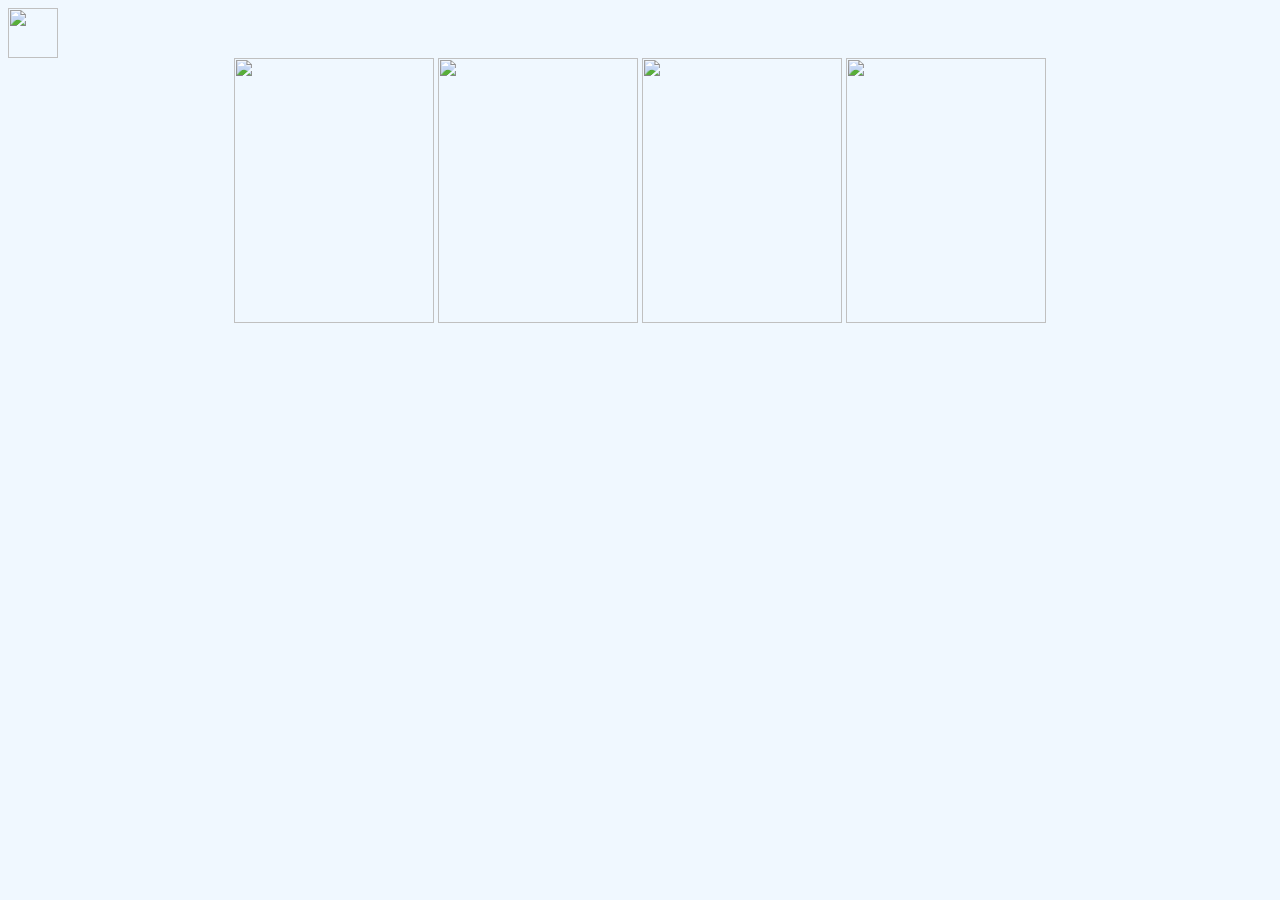
==== areasgeometria.html @ 4b8b3829 "Add files via upload" ====
<html>
    <title>CalMath</title>
    <link rel="stylesheet" type="text/css" href="cssdoapp.css">
    <head>
    
    </head>
    <body>
        <div class="voltar">
            <a href="segundatela.html"><img src="https://www.unta-cs.com/public/images/back.png" width=50 height=50 /></a>
        </div>
        <center>
        <div>
            <a href="circulogeo.html"><img src="https://i.imgur.com/2fMbchx.jpg" width=200 height=265 /></a>
            <a href="quadradogeo.html"><img src="https://i.imgur.com/9cL5fL0.jpg" width=200 height=265 /></a>
            <a href="triangulogeo.html"><img src="https://i.imgur.com/pUqbetu.jpg" width=200 height=265 /></a>
            <a href="trapeziogeo.html"><img src="https://i.imgur.com/9vlS56T.jpg" width=200 height=265 /></a>
        </div>
        </center>
    </body>
</html>
---- cssdoapp.css ----
body{
    background: url('https://2.bp.blogspot.com/-6K62Nr_2pYA/V6l5LZYFATI/AAAAAAAADU4/cnlj8vx1H1IoEXvjd3t_MMIbsTkN69omACLcB/s1920/red_nylon_canvas_fabric-1920x1200.jpg') no-repeat fixed;
    background-color: aliceblue;
    color: white;
    font-family: 'Times New Roman', Times, serif;
}

#btn{
    margin-top: -20%;
}
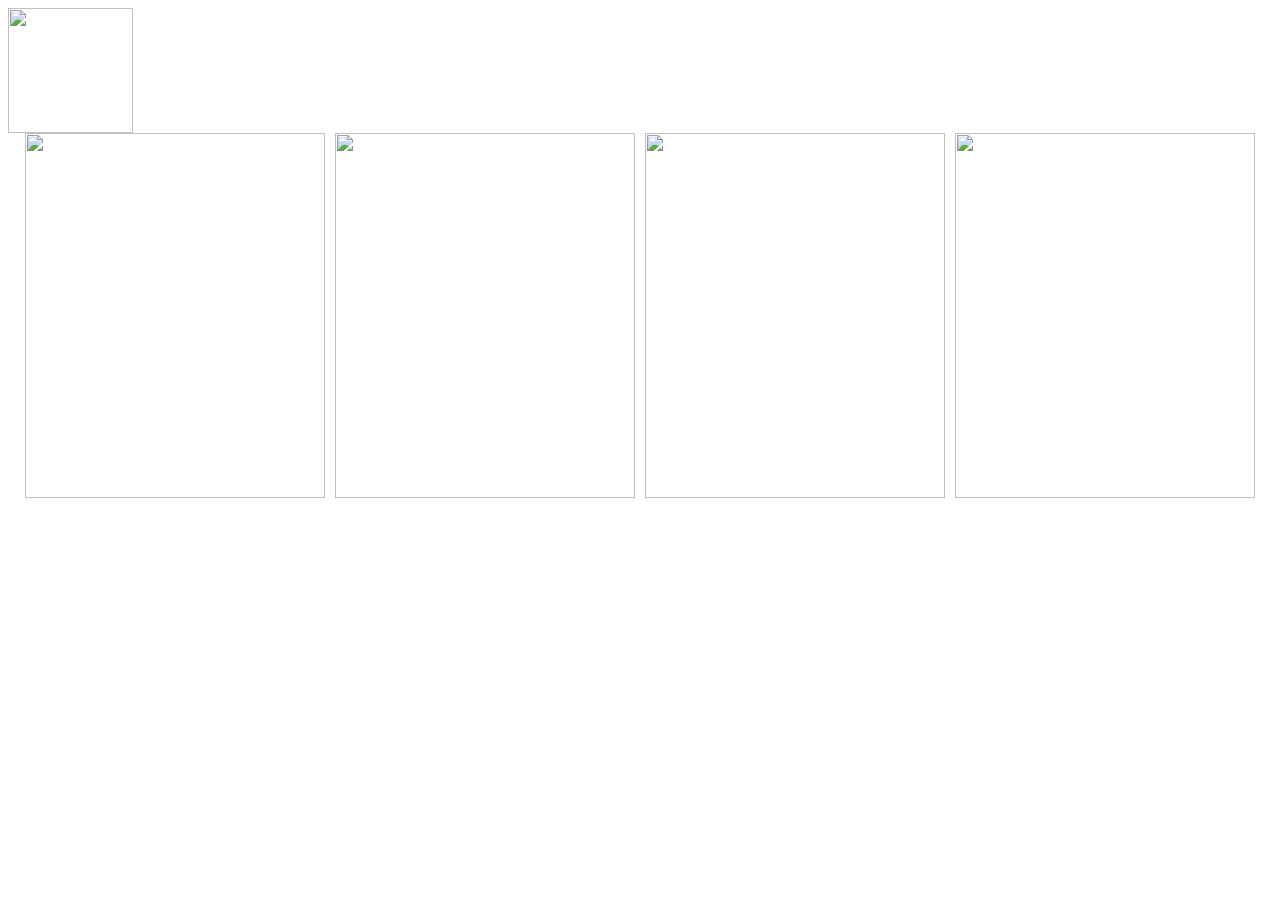
==== commit bc7c3d72: "Add files via upload" ====
--- a/areasgeometria.html
+++ b/areasgeometria.html
@@ -6,14 +6,14 @@
     </head>
     <body>
         <div class="voltar">
-            <a href="segundatela.html"><img src="https://www.unta-cs.com/public/images/back.png" width=50 height=50 /></a>
+            <a href="segundatela.html"><img src="https://www.unta-cs.com/public/images/back.png" width=125 height=125 /></a>
         </div>
         <center>
         <div>
-            <a href="circulogeo.html"><img src="https://i.imgur.com/2fMbchx.jpg" width=200 height=265 /></a>
-            <a href="quadradogeo.html"><img src="https://i.imgur.com/9cL5fL0.jpg" width=200 height=265 /></a>
-            <a href="triangulogeo.html"><img src="https://i.imgur.com/pUqbetu.jpg" width=200 height=265 /></a>
-            <a href="trapeziogeo.html"><img src="https://i.imgur.com/9vlS56T.jpg" width=200 height=265 /></a>
+            <a href="circulogeo.html"><img src="https://i.imgur.com/2fMbchx.jpg" width=300 height=365 /></a>
+            <a href="quadradogeo.html"><img src="https://i.imgur.com/9cL5fL0.jpg" width=300 height=365 /></a>
+            <a href="triangulogeo.html"><img src="https://i.imgur.com/pUqbetu.jpg" width=300 height=365 /></a>
+            <a href="trapeziogeo.html"><img src="https://i.imgur.com/9vlS56T.jpg" width=300 height=365 /></a>
         </div>
         </center>
     </body>
--- a/cssdoapp.css
+++ b/cssdoapp.css
@@ -1,10 +1,24 @@
 body{
-    background: url('https://2.bp.blogspot.com/-6K62Nr_2pYA/V6l5LZYFATI/AAAAAAAADU4/cnlj8vx1H1IoEXvjd3t_MMIbsTkN69omACLcB/s1920/red_nylon_canvas_fabric-1920x1200.jpg') no-repeat fixed;
-    background-color: aliceblue;
+    background: url('https://i.imgur.com/jyzNKNG.png') no-repeat scroll;
+    background-size: 100%;
     color: white;
     font-family: 'Times New Roman', Times, serif;
+    font-size: 40px;
 }
 
 #btn{
     margin-top: -20%;
 }
+
+input{
+    margin-top: 20%;
+    width: 400px;
+    height: 100px;
+    font-size: 60px;
+}
+
+button{
+    width: 200px;
+    height: 50px;
+    font-size: 40px;
+}